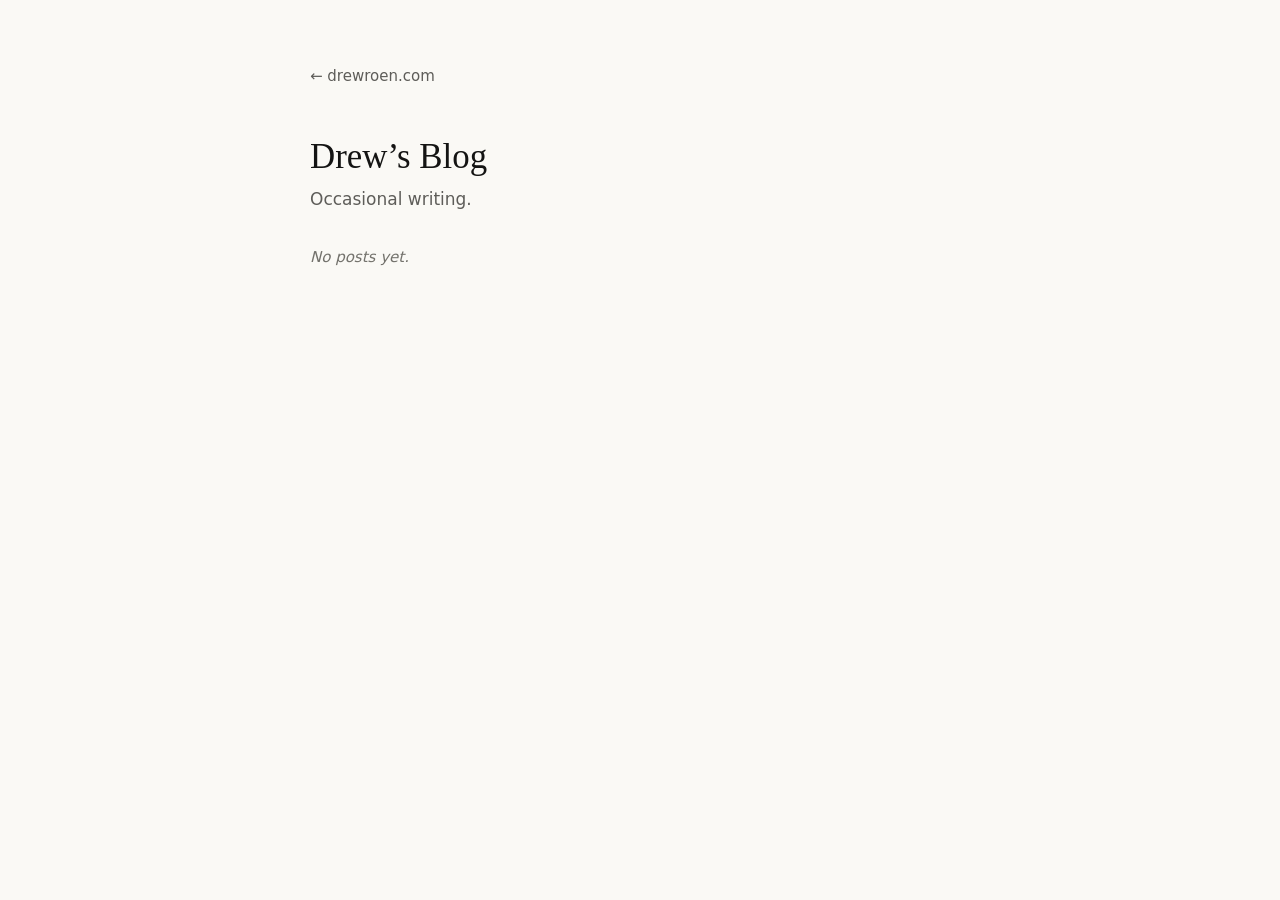
==== blog/index.html @ 334578b2 "Add a blog section to drewroen.com" ====
<!DOCTYPE html>
<html lang="en">
<head>
  <meta charset="utf-8">
  <meta name="viewport" content="width=device-width, initial-scale=1">
  <title>Drew&rsquo;s Blog &mdash; drewroen.com</title>
  <link rel="stylesheet" href="../css/style.css">
</head>
<body>
  <main>
    <p class="back"><a href="../">&larr; drewroen.com</a></p>

    <h1>Drew&rsquo;s Blog</h1>
    <p class="lede">Occasional writing.</p>

    <p class="empty">No posts yet.</p>
  </main>
</body>
</html>
---- css/style.css ----
/* drewroen.com — visual language borrowed from Anthropic's design system.
   Raw values below are the live tokens served by claude.com (warm neutral ramp,
   clay accent, spacing/radius scales, type scale). Fonts are their declared
   fallbacks — the Anthropic webfonts themselves are proprietary and not shipped. */

:root {
  /* warm neutral ramp */
  --gray-000: #ffffff;
  --gray-050: #faf9f5;
  --gray-100: #f5f4ed;
  --gray-150: #f0eee6;
  --gray-200: #e8e6dc;
  --gray-300: #d1cfc5;
  --gray-400: #b0aea5;
  --gray-450: #9c9a92;
  --gray-500: #87867f;
  --gray-550: #73726c;
  --gray-600: #5e5d59;
  --gray-650: #4d4c48;
  --gray-700: #3d3d3a;
  --gray-750: #30302e;
  --gray-800: #262624;
  --gray-850: #1f1e1d;
  --gray-900: #1a1918;
  --gray-950: #141413;

  /* accents */
  --clay: #d97757;
  --clay-hover: #c6613f;
  --clay-dark: #c46849;
  /* text-level clay: darkens Anthropic's clay to clear 4.5:1 on parchment
     (#c6613f only reaches 3.85:1) */
  --link: #b0512c;
  --olive: #788c5d;
  --error: #bf4d43;
  --focus: var(--clay-dark);

  /* spacing */
  --sp-4: 4px;
  --sp-8: 8px;
  --sp-12: 12px;
  --sp-16: 16px;
  --sp-24: 24px;
  --sp-32: 32px;
  --sp-48: 48px;
  --sp-64: 64px;

  /* radii */
  --br-6: 6px;
  --br-8: 8px;
  --br-12: 12px;
  --br-16: 16px;

  /* type */
  --font-serif: anthropicSerif, Georgia, "Times New Roman", serif;
  --font-sans: anthropicSans, system-ui, -apple-system, "Segoe UI", Roboto, Helvetica, Arial, sans-serif;
  --font-mono: anthropicMono, ui-monospace, SFMono-Regular, Menlo, Consolas, monospace;
  --weight-light: 300;
  --weight-regular: 400;
  --weight-medium: 500;

  --headline-3: clamp(28px, 25.714px + 0.714vw, 36px);
  --headline-5: clamp(20px, 18.571px + 0.446vw, 25px);
  --body-2: 17px;
  --body-3: 15px;
  --caption: 12px;

  --ease-out: cubic-bezier(0.25, 1, 0.5, 1);
  --shadow-sm: 0 2px 8px #0000000a;
  --shadow-md: 0 4px 20px #0000000a;

  /* surfaces */
  --bg: var(--gray-050);
  --bg-raised: var(--gray-000);
  --bg-subtle: var(--gray-100);
  --text: var(--gray-950);
  --text-secondary: var(--gray-600);
  --text-tertiary: var(--gray-550);
  --border: var(--gray-200);
  --border-subtle: var(--gray-150);
  --ring: var(--gray-300);
}

@media (prefers-color-scheme: dark) {
  :root {
    --bg: var(--gray-800);
    --bg-raised: var(--gray-750);
    --bg-subtle: var(--gray-850);
    --text: var(--gray-050);
    --text-secondary: var(--gray-400);
    --text-tertiary: var(--gray-450);
    --border: var(--gray-650);
    --border-subtle: var(--gray-700);
    --ring: var(--gray-700);
    --link: var(--clay);
    --olive: #93a877;
    --shadow-sm: 0 2px 8px #00000040;
    --shadow-md: 0 4px 20px #00000040;
  }
}

* { box-sizing: border-box; }

body {
  margin: 0;
  padding: var(--sp-64) var(--sp-24);
  font-family: var(--font-sans);
  font-size: var(--body-2);
  line-height: 1.6;
  color: var(--text);
  background: var(--bg);
  -webkit-font-smoothing: antialiased;
}

main {
  max-width: 660px;
  margin: 0 auto;
}

h1 {
  font-family: var(--font-serif);
  font-weight: var(--weight-medium);
  font-size: var(--headline-3);
  line-height: 1.2;
  color: var(--text);
  margin: 0 0 var(--sp-8);
}

a {
  color: var(--text);
  text-decoration: none;
}

a:hover {
  color: var(--link);
  text-decoration: underline;
  text-underline-offset: 2px;
}

:focus-visible {
  outline: 2px solid var(--focus);
  outline-offset: 2px;
  border-radius: var(--br-6);
}

/* homepage entry point */
nav {
  margin-top: var(--sp-32);
}

nav a {
  display: inline-flex;
  align-items: center;
  padding: var(--sp-8) var(--sp-16);
  font-size: var(--body-3);
  color: var(--text);
  background: var(--bg-raised);
  border: 1px solid var(--border-subtle);
  border-radius: var(--br-12);
  box-shadow: var(--shadow-sm);
  transition: background-color 0.15s var(--ease-out), border-color 0.15s var(--ease-out);
}

nav a:hover {
  color: var(--text);
  background: var(--bg-subtle);
  border-color: var(--border);
}

nav a + a { margin-left: var(--sp-8); }

/* sandbox + blog index */
.back {
  margin: 0 0 var(--sp-48);
  font-size: var(--body-3);
}

.back a { color: var(--text-secondary); }

.back a:hover { color: var(--link); }

.lede {
  max-width: 60ch;
  margin: 0 0 var(--sp-32);
  color: var(--text-secondary);
}

.stat-list,
.post-list {
  list-style: none;
  margin: 0;
  padding: 0;
  border-top: 1px solid var(--border-subtle);
}

.stat-list li,
.post-list li {
  padding: var(--sp-16) 0;
  border-bottom: 1px solid var(--border-subtle);
}

.stat-list a,
.post-list a {
  font-family: var(--font-serif);
  font-weight: var(--weight-medium);
  font-size: var(--headline-5);
  line-height: 1.2;
}

.stat-list a:hover,
.post-list a:hover {
  color: var(--link);
  text-decoration: none;
}

.empty {
  margin: var(--sp-24) 0 0;
  font-size: var(--body-3);
  color: var(--text-tertiary);
  font-style: italic;
}

/* stat pages */
.meta {
  margin: 0 0 var(--sp-32);
  font-size: var(--caption);
  letter-spacing: 0.12px;
  color: var(--text-tertiary);
}

section { margin-top: var(--sp-48); }

h2 {
  font-family: var(--font-serif);
  font-weight: var(--weight-medium);
  font-size: var(--headline-5);
  line-height: 1.2;
  margin: 0 0 var(--sp-12);
}

figure { margin: 0 0 var(--sp-32); }

.chart {
  position: relative;
  height: 320px;
  padding: var(--sp-16);
  background: var(--bg-raised);
  border: 1px solid var(--border-subtle);
  border-radius: var(--br-12);
  box-shadow: var(--shadow-sm);
}

figcaption {
  margin-top: var(--sp-12);
  font-size: var(--caption);
  line-height: 1.5;
  color: var(--text-tertiary);
}

.data-table {
  width: 100%;
  border-collapse: collapse;
  font-size: var(--body-3);
  font-variant-numeric: tabular-nums;
}

.data-table caption {
  padding-bottom: var(--sp-8);
  text-align: left;
  font-size: var(--caption);
  color: var(--text-tertiary);
}

.data-table th,
.data-table td {
  padding: var(--sp-8) var(--sp-8) var(--sp-8) 0;
  text-align: left;
  border-bottom: 1px solid var(--border-subtle);
}

.data-table th {
  font-weight: var(--weight-medium);
  color: var(--text-secondary);
  border-bottom-color: var(--border);
}

.data-table td.num {
  padding-right: var(--sp-16);
  text-align: right;
}

/* sortable data tables (behaviour in js/tables.js) */
.data-table th[aria-sort] {
  cursor: pointer;
  user-select: none;
  white-space: nowrap;
}

.data-table th[aria-sort]:hover { color: var(--text); }

.data-table th[aria-sort] .sort-ind {
  margin-left: var(--sp-4);
  font-size: 0.85em;
  color: var(--text-tertiary);
}

.data-table th[aria-sort="ascending"] .sort-ind,
.data-table th[aria-sort="descending"] .sort-ind { color: var(--link); }

/* wide tables scroll inside their own box rather than the page */
.table-scroll {
  margin-bottom: var(--sp-16);
  overflow-x: auto;
}

.table-scroll .data-table { min-width: 520px; }

.sources {
  margin: 0;
  padding-left: 1.1em;
}

.sources li { margin-bottom: var(--sp-12); }

.sources a,
.note a {
  text-decoration: underline;
  text-underline-offset: 2px;
}

.bullets {
  margin: 0;
  padding-left: 1.1em;
}

.bullets li { margin-bottom: var(--sp-8); }

.note {
  margin: var(--sp-16) 0 0;
  font-size: var(--caption);
  color: var(--text-tertiary);
}

@media (max-width: 480px) {
  .chart { height: 260px; padding: var(--sp-8); }
  .data-table { font-size: 14px; }
}

@media (prefers-reduced-motion: reduce) {
  * { transition: none !important; }
}
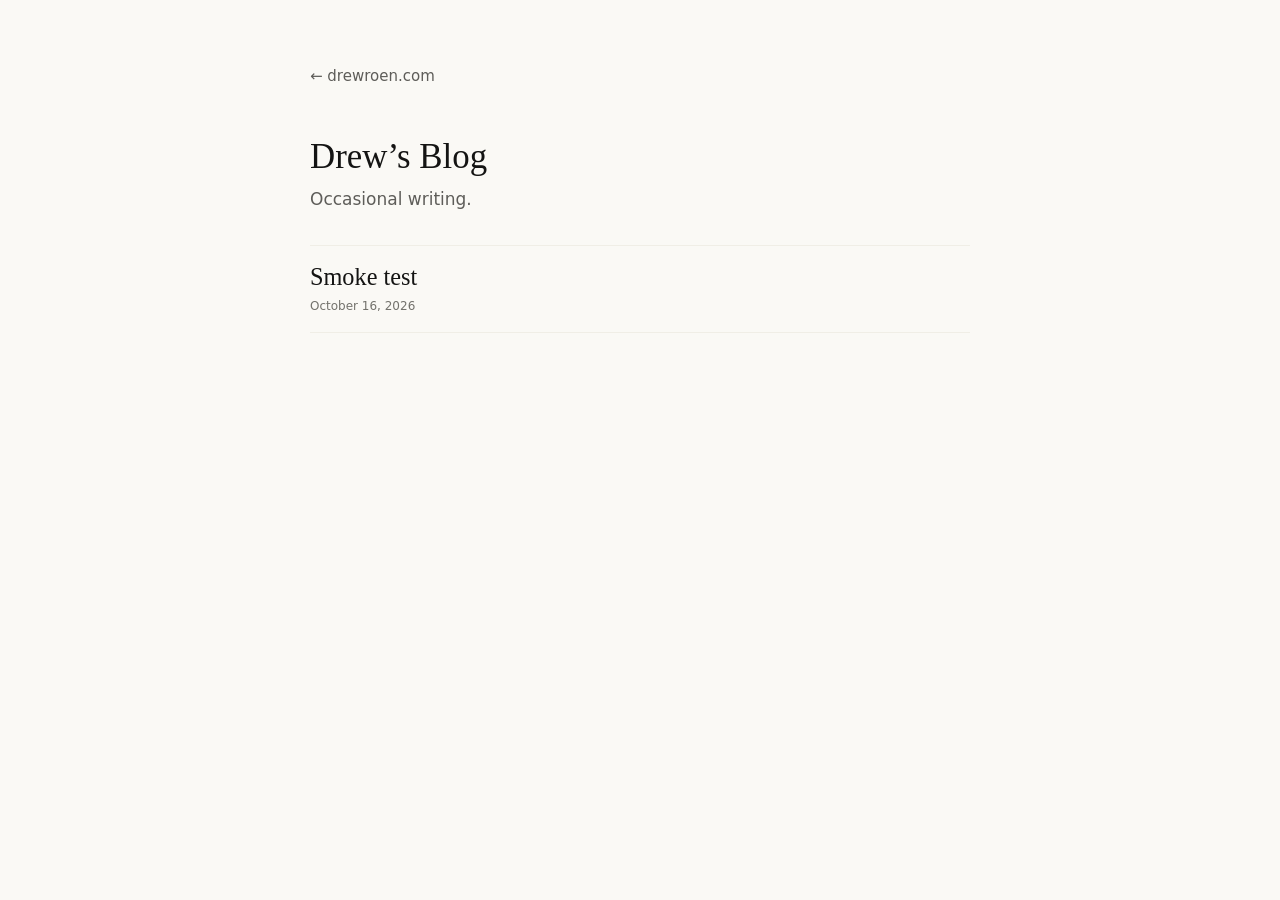
==== commit fa9ff0fa: "Render blog posts from markdown" ====
--- a/blog/index.html
+++ b/blog/index.html
@@ -13,7 +13,11 @@
     <h1>Drew&rsquo;s Blog</h1>
     <p class="lede">Occasional writing.</p>
 
-    <p class="empty">No posts yet.</p>
+    <ul class="post-list" id="post-list"></ul>
+
+    <p class="empty" id="post-empty">No posts yet.</p>
   </main>
+
+  <script src="../js/post-list.js"></script>
 </body>
 </html>
--- a/css/style.css
+++ b/css/style.css
@@ -213,6 +213,16 @@
   text-decoration: none;
 }
 
+/* blog index: the date under each post title, and no rule on an empty list */
+.post-list .post-date {
+  display: block;
+  margin-top: var(--sp-4);
+  font-size: var(--caption);
+  color: var(--text-tertiary);
+}
+
+.post-list:empty { border-top: 0; }
+
 .empty {
   margin: var(--sp-24) 0 0;
   font-size: var(--body-3);
@@ -341,6 +351,74 @@
   color: var(--text-tertiary);
 }
 
+/* blog posts: the rendered markdown */
+.post > :first-child { margin-top: 0; }
+
+.post p { margin: 0 0 var(--sp-16); }
+
+.post h1 { margin: 0 0 var(--sp-16); }
+
+.post h2 { margin-top: var(--sp-32); }
+
+.post h3 {
+  font-family: var(--font-sans);
+  font-weight: var(--weight-medium);
+  font-size: var(--body-2);
+  margin: var(--sp-24) 0 var(--sp-8);
+}
+
+.post ul,
+.post ol {
+  margin: 0 0 var(--sp-16);
+  padding-left: 1.2em;
+}
+
+.post li { margin-bottom: var(--sp-8); }
+
+.post a {
+  color: var(--link);
+  text-decoration: underline;
+  text-underline-offset: 2px;
+}
+
+.post code {
+  font-family: var(--font-mono);
+  font-size: 0.9em;
+  padding: 1px 4px;
+  background: var(--bg-subtle);
+  border-radius: var(--br-6);
+}
+
+.post pre {
+  margin: 0 0 var(--sp-16);
+  padding: var(--sp-16);
+  background: var(--bg-raised);
+  border: 1px solid var(--border-subtle);
+  border-radius: var(--br-12);
+  overflow-x: auto;
+}
+
+.post pre code {
+  padding: 0;
+  font-size: var(--body-3);
+  background: none;
+}
+
+.post blockquote {
+  margin: 0 0 var(--sp-16);
+  padding-left: var(--sp-16);
+  border-left: 2px solid var(--border);
+  color: var(--text-secondary);
+}
+
+.post hr {
+  margin: var(--sp-32) 0;
+  border: 0;
+  border-top: 1px solid var(--border-subtle);
+}
+
+.post img { max-width: 100%; height: auto; }
+
 @media (max-width: 480px) {
   .chart { height: 260px; padding: var(--sp-8); }
   .data-table { font-size: 14px; }
